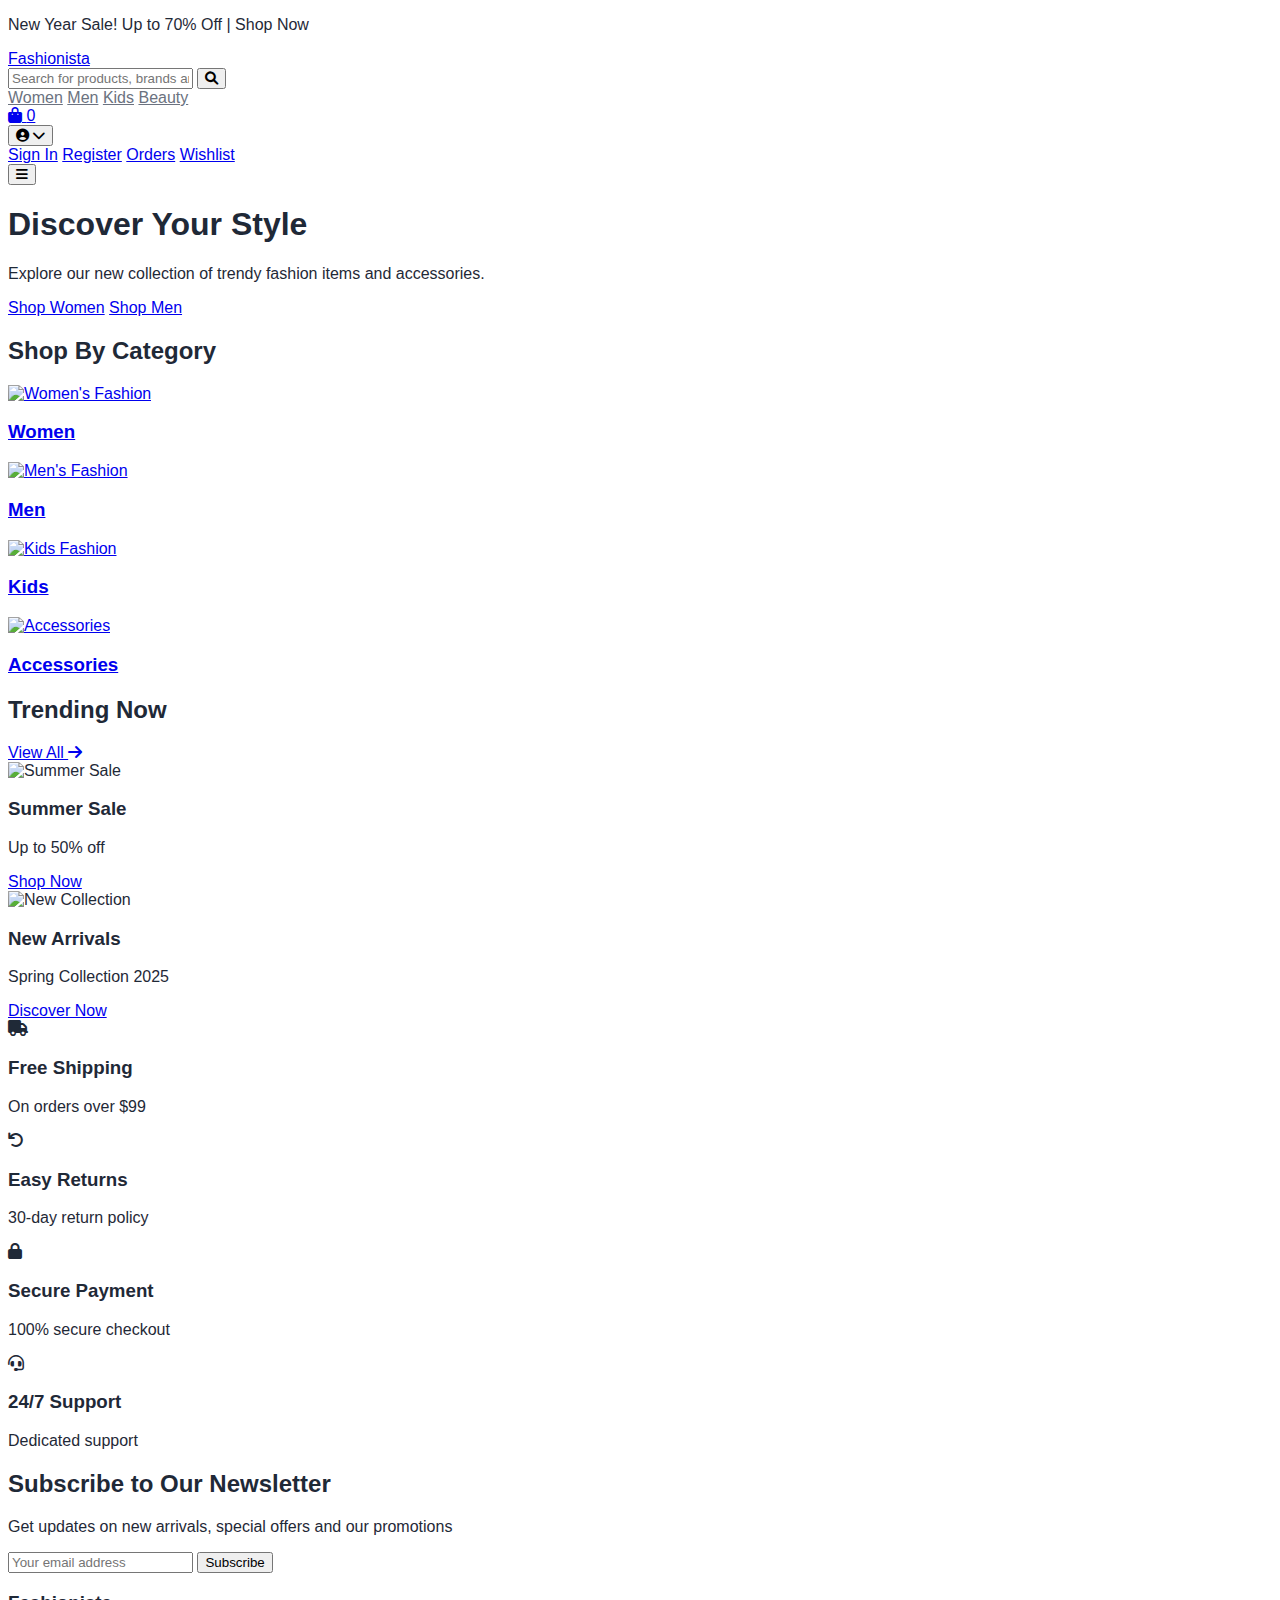
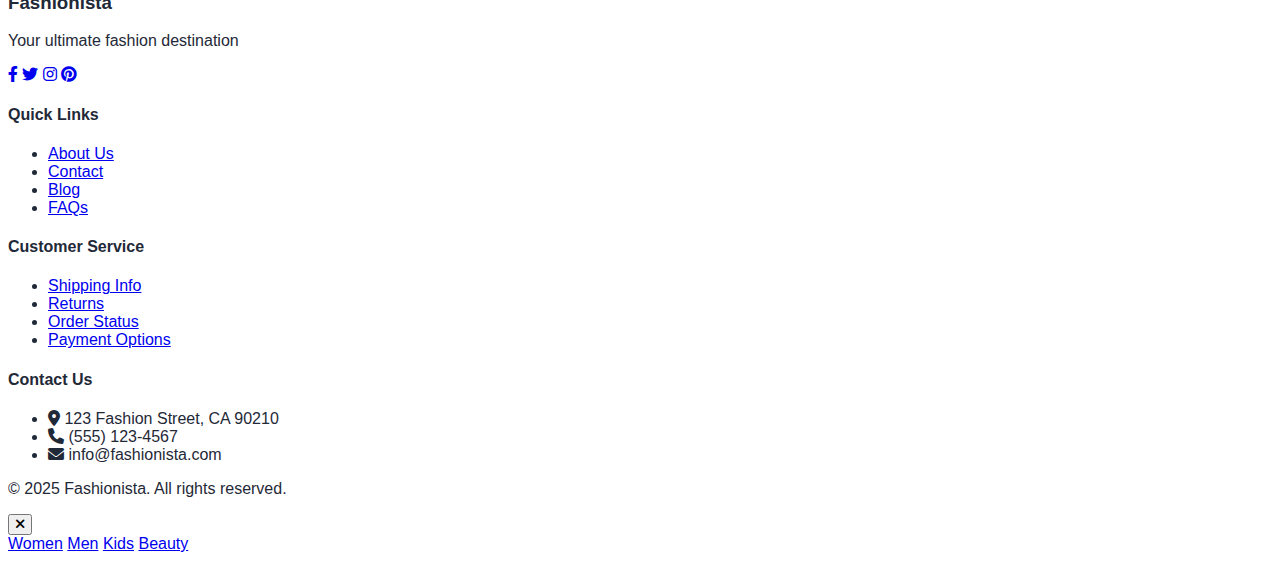
==== Frontend/index.html @ fadd72a0 "first commit" ====
<!DOCTYPE html>
<html lang="en">
<head>
    <meta charset="UTF-8">
    <meta name="viewport" content="width=device-width, initial-scale=1.0">
    <title>Fashionista - Your Ultimate Fashion Destination</title>
    <script src="https://cdn.tailwindcss.com"></script>
    <link rel="stylesheet" href="https://cdnjs.cloudflare.com/ajax/libs/font-awesome/6.0.0/css/all.min.css">
    <link rel="stylesheet" href="https://cdn.jsdelivr.net/npm/swiper@8/swiper-bundle.min.css" />
    <link rel="stylesheet" href="styles.css">
</head>
<body>
    <!-- Top Banner -->
    <div class="bg-purple-600 text-white py-2">
        <div class="max-w-7xl mx-auto px-4 text-center">
            <p class="text-sm"> New Year Sale! Up to 70% Off | Shop Now</p>
        </div>
    </div>

    <!-- Navigation -->
    <nav class="bg-white shadow-lg sticky top-0 z-50">
        <div class="max-w-7xl mx-auto px-4">
            <div class="flex justify-between items-center h-16">
                <!-- Logo -->
                <div class="flex items-center">
                    <a href="index.html" class="text-2xl font-bold text-purple-600">Fashionista</a>
                </div>

                <!-- Search Bar -->
                <div class="hidden md:flex flex-1 max-w-2xl mx-8">
                    <div class="relative w-full">
                        <input type="text" placeholder="Search for products, brands and more..." 
                            class="w-full px-4 py-2 rounded-full border border-gray-300 focus:ring-2 focus:ring-purple-500 focus:border-transparent">
                        <button class="absolute right-3 top-2.5 text-gray-400 hover:text-purple-600">
                            <i class="fas fa-search"></i>
                        </button>
                    </div>
                </div>

                <!-- Navigation Links -->
                <div class="hidden md:flex items-center space-x-8">
                    <a href="women.html" class="nav-link">Women</a>
                    <a href="men.html" class="nav-link">Men</a>
                    <a href="kids.html" class="nav-link">Kids</a>
                    <a href="beauty.html" class="nav-link">Beauty</a>
                    <div class="relative">
                        <a href="cart.html" class="text-gray-700 hover:text-purple-600">
                            <i class="fas fa-shopping-bag text-xl"></i>
                            <span class="absolute -top-2 -right-2 bg-purple-600 text-white rounded-full w-5 h-5 flex items-center justify-center text-xs cart-count">0</span>
                        </a>
                    </div>
                    <div class="relative group">
                        <button class="flex items-center text-gray-700 hover:text-purple-600">
                            <i class="fas fa-user-circle text-xl"></i>
                            <i class="fas fa-chevron-down ml-1 text-xs"></i>
                        </button>
                        <div class="absolute right-0 mt-2 w-48 bg-white rounded-lg shadow-lg py-2 hidden group-hover:block">
                            <a href="#" class="block px-4 py-2 text-gray-800 hover:bg-purple-50">Sign In</a>
                            <a href="#" class="block px-4 py-2 text-gray-800 hover:bg-purple-50">Register</a>
                            <a href="#" class="block px-4 py-2 text-gray-800 hover:bg-purple-50">Orders</a>
                            <a href="#" class="block px-4 py-2 text-gray-800 hover:bg-purple-50">Wishlist</a>
                        </div>
                    </div>
                </div>

                <!-- Mobile Menu Button -->
                <button class="md:hidden text-gray-700 hover:text-purple-600">
                    <i class="fas fa-bars text-2xl"></i>
                </button>
            </div>
        </div>
    </nav>

    <!-- Hero Section -->
    <section class="hero-section relative h-[600px] bg-cover bg-center" style="background-image: url('https://images.unsplash.com/photo-1483985988355-763728e1935b?auto=format&fit=crop&w=1920&q=80');">
        <div class="absolute inset-0 bg-black bg-opacity-40"></div>
        <div class="relative h-full max-w-7xl mx-auto px-4 flex items-center">
            <div class="text-white max-w-xl">
                <h1 class="text-5xl font-bold mb-4 animate-fade-in">Discover Your Style</h1>
                <p class="text-xl mb-8 animate-fade-in delay-200">Explore our new collection of trendy fashion items and accessories.</p>
                <div class="flex gap-4 animate-fade-in delay-400">
                    <a href="women.html" class="bg-purple-600 text-white px-8 py-3 rounded-full hover:bg-purple-700 transition">Shop Women</a>
                    <a href="men.html" class="bg-white text-purple-600 px-8 py-3 rounded-full hover:bg-gray-100 transition">Shop Men</a>
                </div>
            </div>
        </div>
    </section>

    <!-- Featured Categories -->
    <section class="py-16">
        <div class="max-w-7xl mx-auto px-4">
            <h2 class="text-3xl font-bold text-center mb-12">Shop By Category</h2>
            <div class="grid grid-cols-1 md:grid-cols-4 gap-8">
                <a href="women.html" class="category-card group">
                    <div class="relative overflow-hidden rounded-lg">
                        <img src="https://images.unsplash.com/photo-1483985988355-763728e1935b" alt="Women's Fashion" class="w-full h-80 object-cover transition duration-300 group-hover:scale-110">
                        <div class="absolute inset-0 bg-gradient-to-t from-black/70 to-transparent flex items-end">
                            <div class="p-6">
                                <h3 class="text-white text-xl font-bold">Women</h3>
                            </div>
                        </div>
                    </div>
                </a>
                <a href="men.html" class="category-card group">
                    <div class="relative overflow-hidden rounded-lg">
                        <img src="https://images.unsplash.com/photo-1516257984-b1b4d707412e" alt="Men's Fashion" class="w-full h-80 object-cover transition duration-300 group-hover:scale-110">
                        <div class="absolute inset-0 bg-gradient-to-t from-black/70 to-transparent flex items-end">
                            <div class="p-6">
                                <h3 class="text-white text-xl font-bold">Men</h3>
                            </div>
                        </div>
                    </div>
                </a>
                <a href="kids.html" class="category-card group">
                    <div class="relative overflow-hidden rounded-lg">
                        <img src="https://images.unsplash.com/photo-1519457431-44ccd64a579b" alt="Kids Fashion" class="w-full h-80 object-cover transition duration-300 group-hover:scale-110">
                        <div class="absolute inset-0 bg-gradient-to-t from-black/70 to-transparent flex items-end">
                            <div class="p-6">
                                <h3 class="text-white text-xl font-bold">Kids</h3>
                            </div>
                        </div>
                    </div>
                </a>
                <a href="accessories.html" class="category-card group">
                    <div class="relative overflow-hidden rounded-lg">
                        <img src="https://images.unsplash.com/photo-1611085583191-a3b181a88401" alt="Accessories" class="w-full h-80 object-cover transition duration-300 group-hover:scale-110">
                        <div class="absolute inset-0 bg-gradient-to-t from-black/70 to-transparent flex items-end">
                            <div class="p-6">
                                <h3 class="text-white text-xl font-bold">Accessories</h3>
                            </div>
                        </div>
                    </div>
                </a>
            </div>
        </div>
    </section>

    <!-- Trending Now -->
    <section class="bg-gray-50 py-16">
        <div class="max-w-7xl mx-auto px-4">
            <div class="flex justify-between items-center mb-8">
                <h2 class="text-3xl font-bold">Trending Now</h2>
                <a href="#" class="text-purple-600 hover:text-purple-700 flex items-center">
                    View All <i class="fas fa-arrow-right ml-2"></i>
                </a>
            </div>
            <div class="grid grid-cols-1 sm:grid-cols-2 lg:grid-cols-4 gap-6">
                <!-- Product cards will be dynamically loaded here -->
            </div>
        </div>
    </section>

    <!-- Special Offers -->
    <section class="py-16">
        <div class="max-w-7xl mx-auto px-4">
            <div class="grid grid-cols-1 md:grid-cols-2 gap-8">
                <div class="relative rounded-lg overflow-hidden group">
                    <img src="https://images.unsplash.com/photo-1483985988355-763728e1935b" alt="Summer Sale" class="w-full h-[400px] object-cover transition duration-300 group-hover:scale-105">
                    <div class="absolute inset-0 bg-black/40 flex items-center justify-center">
                        <div class="text-center text-white">
                            <h3 class="text-3xl font-bold mb-2">Summer Sale</h3>
                            <p class="text-xl mb-4">Up to 50% off</p>
                            <a href="#" class="inline-block bg-white text-black px-8 py-3 rounded-full hover:bg-purple-600 hover:text-white transition">
                                Shop Now
                            </a>
                        </div>
                    </div>
                </div>
                <div class="relative rounded-lg overflow-hidden group">
                    <img src="https://images.unsplash.com/photo-1490481651871-ab68de25d43d" alt="New Collection" class="w-full h-[400px] object-cover transition duration-300 group-hover:scale-105">
                    <div class="absolute inset-0 bg-black/40 flex items-center justify-center">
                        <div class="text-center text-white">
                            <h3 class="text-3xl font-bold mb-2">New Arrivals</h3>
                            <p class="text-xl mb-4">Spring Collection 2025</p>
                            <a href="#" class="inline-block bg-white text-black px-8 py-3 rounded-full hover:bg-purple-600 hover:text-white transition">
                                Discover Now
                            </a>
                        </div>
                    </div>
                </div>
            </div>
        </div>
    </section>

    <!-- Features -->
    <section class="bg-gray-50 py-16">
        <div class="max-w-7xl mx-auto px-4">
            <div class="grid grid-cols-1 md:grid-cols-4 gap-8">
                <div class="text-center">
                    <i class="fas fa-truck text-4xl text-purple-600 mb-4"></i>
                    <h3 class="text-lg font-semibold mb-2">Free Shipping</h3>
                    <p class="text-gray-600">On orders over $99</p>
                </div>
                <div class="text-center">
                    <i class="fas fa-undo text-4xl text-purple-600 mb-4"></i>
                    <h3 class="text-lg font-semibold mb-2">Easy Returns</h3>
                    <p class="text-gray-600">30-day return policy</p>
                </div>
                <div class="text-center">
                    <i class="fas fa-lock text-4xl text-purple-600 mb-4"></i>
                    <h3 class="text-lg font-semibold mb-2">Secure Payment</h3>
                    <p class="text-gray-600">100% secure checkout</p>
                </div>
                <div class="text-center">
                    <i class="fas fa-headset text-4xl text-purple-600 mb-4"></i>
                    <h3 class="text-lg font-semibold mb-2">24/7 Support</h3>
                    <p class="text-gray-600">Dedicated support</p>
                </div>
            </div>
        </div>
    </section>

    <!-- Newsletter -->
    <section class="py-16 bg-purple-600 text-white">
        <div class="max-w-7xl mx-auto px-4 text-center">
            <h2 class="text-3xl font-bold mb-4">Subscribe to Our Newsletter</h2>
            <p class="mb-8 text-purple-100">Get updates on new arrivals, special offers and our promotions</p>
            <form class="max-w-md mx-auto flex gap-4">
                <input type="email" placeholder="Your email address" 
                    class="flex-1 px-4 py-3 rounded-full text-gray-900 focus:ring-2 focus:ring-purple-500">
                <button type="submit" class="bg-white text-purple-600 px-8 py-3 rounded-full hover:bg-gray-100 transition">
                    Subscribe
                </button>
            </form>
        </div>
    </section>

    <!-- Footer -->
    <footer class="bg-gray-900 text-white py-16">
        <div class="max-w-7xl mx-auto px-4">
            <div class="grid grid-cols-1 md:grid-cols-4 gap-8">
                <div>
                    <h3 class="text-xl font-bold mb-4">Fashionista</h3>
                    <p class="text-gray-400">Your ultimate fashion destination</p>
                    <div class="flex space-x-4 mt-4">
                        <a href="#" class="text-gray-400 hover:text-white"><i class="fab fa-facebook-f"></i></a>
                        <a href="#" class="text-gray-400 hover:text-white"><i class="fab fa-twitter"></i></a>
                        <a href="#" class="text-gray-400 hover:text-white"><i class="fab fa-instagram"></i></a>
                        <a href="#" class="text-gray-400 hover:text-white"><i class="fab fa-pinterest"></i></a>
                    </div>
                </div>
                <div>
                    <h4 class="text-lg font-semibold mb-4">Quick Links</h4>
                    <ul class="space-y-2">
                        <li><a href="#" class="text-gray-400 hover:text-white">About Us</a></li>
                        <li><a href="#" class="text-gray-400 hover:text-white">Contact</a></li>
                        <li><a href="#" class="text-gray-400 hover:text-white">Blog</a></li>
                        <li><a href="#" class="text-gray-400 hover:text-white">FAQs</a></li>
                    </ul>
                </div>
                <div>
                    <h4 class="text-lg font-semibold mb-4">Customer Service</h4>
                    <ul class="space-y-2">
                        <li><a href="#" class="text-gray-400 hover:text-white">Shipping Info</a></li>
                        <li><a href="#" class="text-gray-400 hover:text-white">Returns</a></li>
                        <li><a href="#" class="text-gray-400 hover:text-white">Order Status</a></li>
                        <li><a href="#" class="text-gray-400 hover:text-white">Payment Options</a></li>
                    </ul>
                </div>
                <div>
                    <h4 class="text-lg font-semibold mb-4">Contact Us</h4>
                    <ul class="space-y-2 text-gray-400">
                        <li><i class="fas fa-map-marker-alt mr-2"></i> 123 Fashion Street, CA 90210</li>
                        <li><i class="fas fa-phone mr-2"></i> (555) 123-4567</li>
                        <li><i class="fas fa-envelope mr-2"></i> info@fashionista.com</li>
                    </ul>
                </div>
            </div>
            <div class="border-t border-gray-800 mt-12 pt-8 text-center text-gray-400">
                <p>&copy; 2025 Fashionista. All rights reserved.</p>
            </div>
        </div>
    </footer>

    <!-- Scripts -->
    <script src="https://cdn.jsdelivr.net/npm/swiper@8/swiper-bundle.min.js"></script>
    <script src="js/main.js"></script>
</body>
</html>
---- Frontend/styles.css ----
/* Base Styles */
:root {
    --primary-color: #8B5CF6;
    --primary-dark: #7C3AED;
    --primary-light: #DDD6FE;
    --text-dark: #1F2937;
    --text-light: #6B7280;
}

body {
    font-family: 'Inter', sans-serif;
    color: var(--text-dark);
}

/* Navigation Styles */
.nav-link {
    position: relative;
    color: var(--text-light);
    transition: color 0.3s ease;
}

.nav-link:hover {
    color: var(--primary-color);
}

.nav-link::after {
    content: '';
    position: absolute;
    bottom: -4px;
    left: 0;
    width: 0;
    height: 2px;
    background-color: var(--primary-color);
    transition: width 0.3s ease;
}

.nav-link:hover::after {
    width: 100%;
}

/* Hero Slider */
.hero-slider {
    height: 500px;
}

.swiper-button-next,
.swiper-button-prev {
    color: white !important;
    background: rgba(0, 0, 0, 0.3);
    width: 40px !important;
    height: 40px !important;
    border-radius: 50%;
}

.swiper-button-next::after,
.swiper-button-prev::after {
    font-size: 20px !important;
}

.swiper-pagination-bullet {
    background: white !important;
    opacity: 0.7;
}

.swiper-pagination-bullet-active {
    background: var(--primary-color) !important;
    opacity: 1;
}

/* Category Cards */
.category-card {
    position: relative;
    overflow: hidden;
    transition: transform 0.3s ease;
}

.category-card:hover {
    transform: translateY(-5px);
}

.category-card img {
    transition: transform 0.5s ease;
}

.category-card:hover img {
    transform: scale(1.1);
}

/* Filter Buttons */
.filter-btn {
    padding: 0.5rem 1rem;
    border-radius: 9999px;
    font-weight: 500;
    transition: all 0.3s ease;
    background: transparent;
    color: var(--text-light);
}

.filter-btn:hover {
    color: var(--primary-color);
}

.filter-btn.active {
    background: var(--primary-color);
    color: white;
}

/* Product Grid */
.product-grid {
    display: grid;
    grid-template-columns: repeat(auto-fill, minmax(250px, 1fr));
    gap: 2rem;
}

.product-card {
    background: white;
    border-radius: 1rem;
    overflow: hidden;
    transition: transform 0.3s ease, box-shadow 0.3s ease;
}

.product-card:hover {
    transform: translateY(-5px);
    box-shadow: 0 10px 20px rgba(0, 0, 0, 0.1);
}

.product-image {
    position: relative;
    padding-top: 125%;
    overflow: hidden;
}

.product-image img {
    position: absolute;
    top: 0;
    left: 0;
    width: 100%;
    height: 100%;
    object-fit: cover;
    transition: transform 0.5s ease;
}

.product-card:hover .product-image img {
    transform: scale(1.1);
}

.product-details {
    padding: 1.5rem;
}

.product-title {
    font-weight: 600;
    margin-bottom: 0.5rem;
}

.product-price {
    color: var(--primary-color);
    font-weight: 600;
    font-size: 1.125rem;
}

.product-rating {
    color: #FFA41C;
    margin: 0.5rem 0;
}

/* Wishlist Button */
.wishlist-btn {
    position: absolute;
    top: 1rem;
    right: 1rem;
    background: white;
    border-radius: 50%;
    width: 35px;
    height: 35px;
    display: flex;
    align-items: center;
    justify-content: center;
    cursor: pointer;
    transition: all 0.3s ease;
    opacity: 0;
    transform: translateY(-10px);
}

.product-card:hover .wishlist-btn {
    opacity: 1;
    transform: translateY(0);
}

.wishlist-btn:hover {
    background: var(--primary-color);
    color: white;
}

/* Sale Badge */
.sale-badge {
    position: absolute;
    top: 1rem;
    left: 1rem;
    background: #EF4444;
    color: white;
    padding: 0.25rem 0.75rem;
    border-radius: 9999px;
    font-size: 0.875rem;
    font-weight: 500;
}

/* Newsletter Section */
.newsletter-input {
    background: rgba(255, 255, 255, 0.1);
    border: 1px solid rgba(255, 255, 255, 0.2);
    color: white;
}

.newsletter-input::placeholder {
    color: rgba(255, 255, 255, 0.7);
}

/* Animations */
@keyframes fadeIn {
    from {
        opacity: 0;
        transform: translateY(20px);
    }
    to {
        opacity: 1;
        transform: translateY(0);
    }
}

.animate-fade-in {
    animation: fadeIn 0.6s ease forwards;
}

/* Responsive Design */
@media (max-width: 768px) {
    .hero-slider {
        height: 400px;
    }

    .product-grid {
        grid-template-columns: repeat(auto-fill, minmax(200px, 1fr));
        gap: 1rem;
    }

    .filter-btn {
        font-size: 0.875rem;
        padding: 0.375rem 0.75rem;
    }
}

/* Loading Skeleton */
.skeleton {
    background: linear-gradient(
        90deg,
        #f0f0f0 25%,
        #e0e0e0 50%,
        #f0f0f0 75%
    );
    background-size: 200% 100%;
    animation: loading 1.5s infinite;
}

@keyframes loading {
    0% {
        background-position: 200% 0;
    }
    100% {
        background-position: -200% 0;
    }
}

/* Custom Scrollbar */
::-webkit-scrollbar {
    width: 8px;
}

::-webkit-scrollbar-track {
    background: #f1f1f1;
}

::-webkit-scrollbar-thumb {
    background: var(--primary-color);
    border-radius: 4px;
}

::-webkit-scrollbar-thumb:hover {
    background: var(--primary-dark);
}
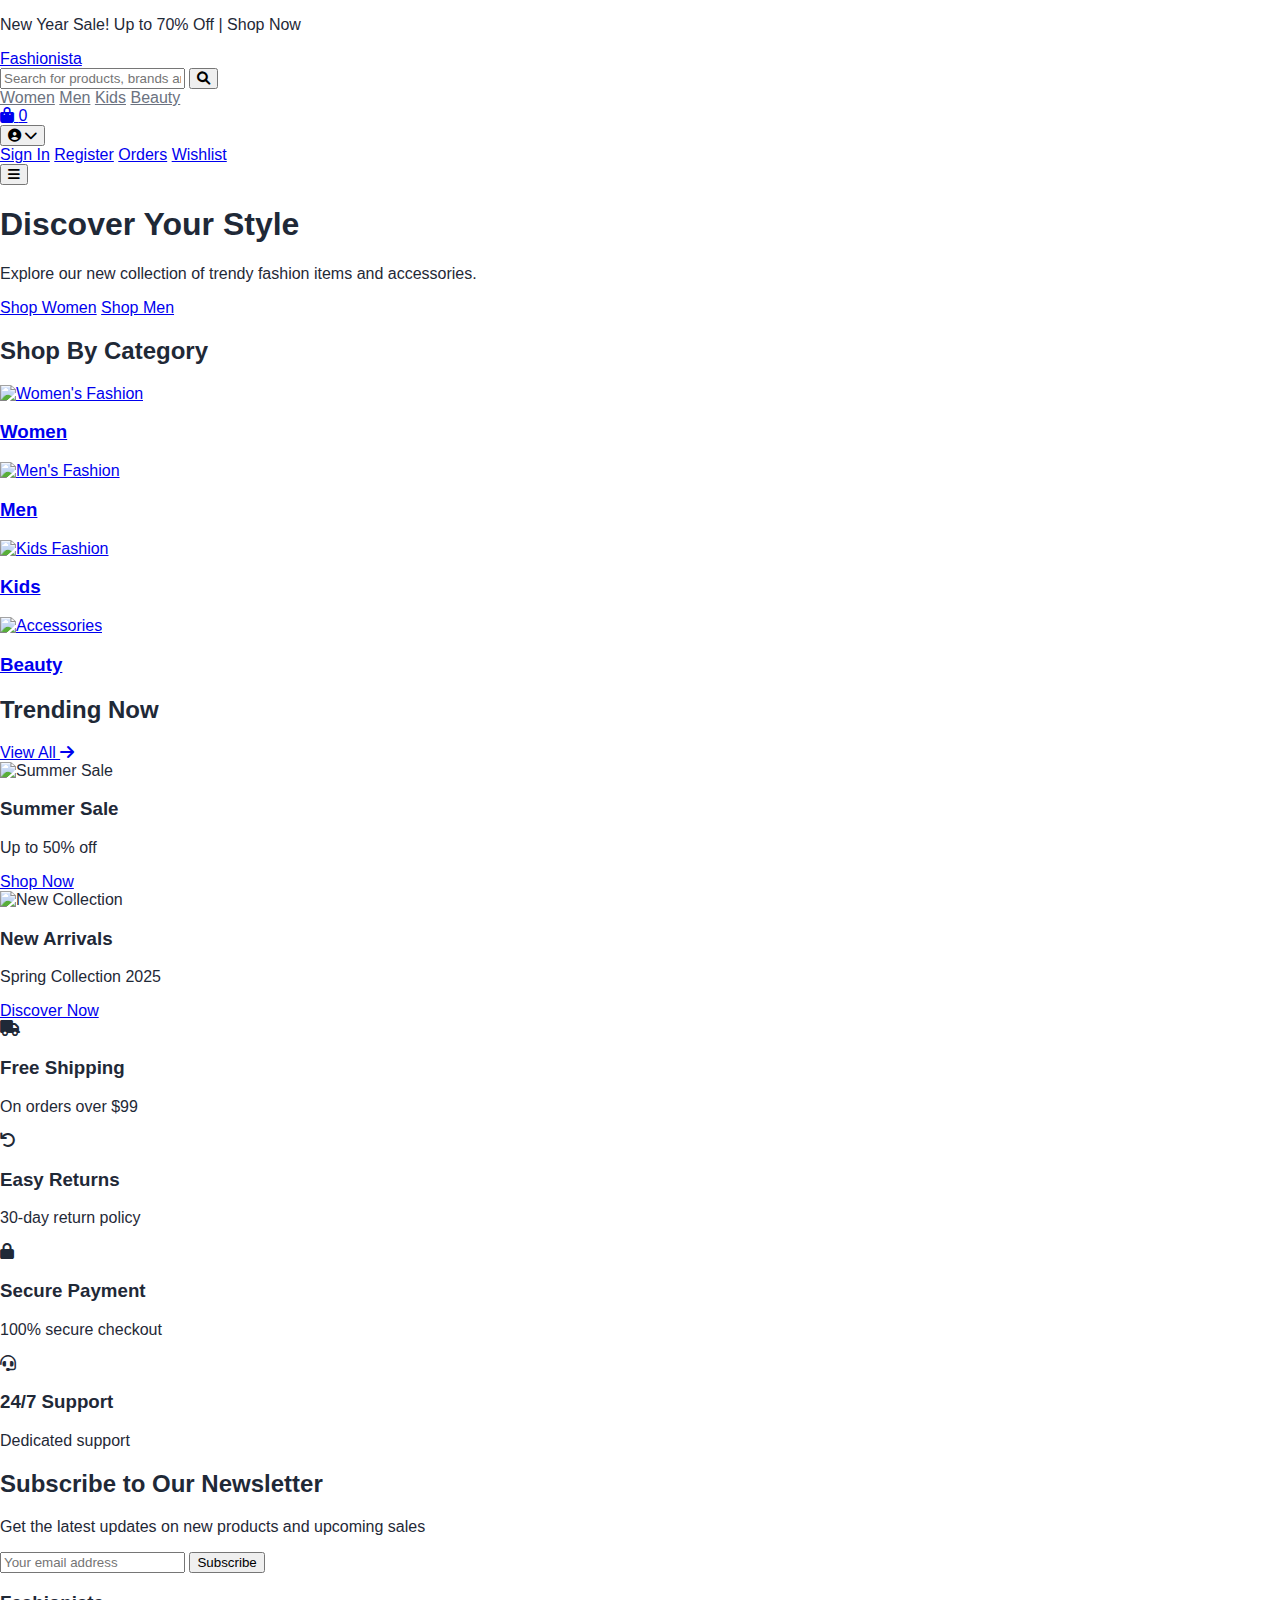
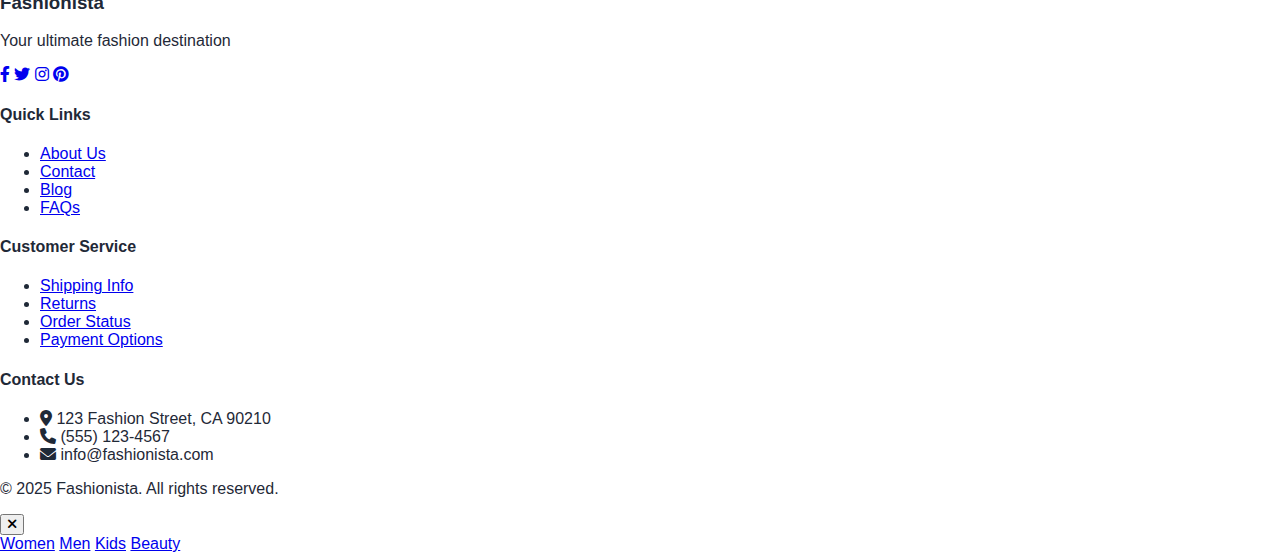
==== commit 210d80b9: "Update styles.css and other changes" ====
--- a/Frontend/index.html
+++ b/Frontend/index.html
@@ -121,12 +121,12 @@
                         </div>
                     </div>
                 </a>
-                <a href="accessories.html" class="category-card group">
+                <a href="beauty.html" class="category-card group">
                     <div class="relative overflow-hidden rounded-lg">
                         <img src="https://images.unsplash.com/photo-1611085583191-a3b181a88401" alt="Accessories" class="w-full h-80 object-cover transition duration-300 group-hover:scale-110">
                         <div class="absolute inset-0 bg-gradient-to-t from-black/70 to-transparent flex items-end">
                             <div class="p-6">
-                                <h3 class="text-white text-xl font-bold">Accessories</h3>
+                                <h3 class="text-white text-xl font-bold">Beauty</h3>
                             </div>
                         </div>
                     </div>
@@ -211,14 +211,15 @@
     </section>
 
     <!-- Newsletter -->
-    <section class="py-16 bg-purple-600 text-white">
+    <section class="bg-purple-600 text-white py-16">
         <div class="max-w-7xl mx-auto px-4 text-center">
             <h2 class="text-3xl font-bold mb-4">Subscribe to Our Newsletter</h2>
-            <p class="mb-8 text-purple-100">Get updates on new arrivals, special offers and our promotions</p>
-            <form class="max-w-md mx-auto flex gap-4">
+            <p class="mb-8">Get the latest updates on new products and upcoming sales</p>
+            <form class="max-w-md mx-auto flex flex-col sm:flex-row items-center justify-center gap-4">
                 <input type="email" placeholder="Your email address" 
-                    class="flex-1 px-4 py-3 rounded-full text-gray-900 focus:ring-2 focus:ring-purple-500">
-                <button type="submit" class="bg-white text-purple-600 px-8 py-3 rounded-full hover:bg-gray-100 transition">
+                    class="w-full px-4 py-2 rounded-full text-gray-900 focus:ring-2 focus:ring-purple-500">
+                <button type="submit" 
+                    class="bg-white text-purple-600 px-8 py-2 rounded-full hover:bg-gray-100 transition mt-4 sm:mt-0 sm:ml-4">
                     Subscribe
                 </button>
             </form>
--- a/Frontend/styles.css
+++ b/Frontend/styles.css
@@ -10,6 +10,15 @@
 body {
     font-family: 'Inter', sans-serif;
     color: var(--text-dark);
+    margin: 0;
+    padding: 0;
+}
+
+.container {
+    width: 100%;
+    max-width: 1200px;
+    margin: 0 auto;
+    padding: 0 15px;
 }
 
 /* Navigation Styles */
@@ -43,8 +52,8 @@
     height: 500px;
 }
 
-.swiper-button-next,
-.swiper-button-prev {
+.hero-slider .swiper-button-next,
+.hero-slider .swiper-button-prev {
     color: white !important;
     background: rgba(0, 0, 0, 0.3);
     width: 40px !important;
@@ -52,17 +61,17 @@
     border-radius: 50%;
 }
 
-.swiper-button-next::after,
-.swiper-button-prev::after {
+.hero-slider .swiper-button-next::after,
+.hero-slider .swiper-button-prev::after {
     font-size: 20px !important;
 }
 
-.swiper-pagination-bullet {
+.hero-slider .swiper-pagination-bullet {
     background: white !important;
     opacity: 0.7;
 }
 
-.swiper-pagination-bullet-active {
+.hero-slider .swiper-pagination-bullet-active {
     background: var(--primary-color) !important;
     opacity: 1;
 }
@@ -249,41 +258,80 @@
     }
 }
 
-/* Loading Skeleton */
-.skeleton {
-    background: linear-gradient(
-        90deg,
-        #f0f0f0 25%,
-        #e0e0e0 50%,
-        #f0f0f0 75%
-    );
-    background-size: 200% 100%;
-    animation: loading 1.5s infinite;
-}
-
-@keyframes loading {
-    0% {
-        background-position: 200% 0;
-    }
-    100% {
-        background-position: -200% 0;
-    }
-}
-
-/* Custom Scrollbar */
-::-webkit-scrollbar {
-    width: 8px;
-}
-
-::-webkit-scrollbar-track {
-    background: #f1f1f1;
-}
-
-::-webkit-scrollbar-thumb {
-    background: var(--primary-color);
-    border-radius: 4px;
-}
-
-::-webkit-scrollbar-thumb:hover {
-    background: var(--primary-dark);
-}
+@media (max-width: 370px) {
+    .hero-slider {
+        height: 400px;
+    }
+
+    .product-grid {
+        grid-template-columns: 1fr;
+    }
+
+    body {
+        font-size: 14px;
+    }
+
+    .category-card {
+        padding: 0.5rem;
+    }
+}
+
+/* Adjust Featured Products Section for Small Screens */
+@media (max-width: 370px) {
+    /* Reduce width of the Featured Products section */
+    .featured-products {
+        width: 90%; /* Adjust width for small screens */
+        margin: 0 auto; /* Center align */
+    }
+
+    /* Adjust the filter buttons' spacing */
+    .filter-btns {
+        display: flex;
+        gap: 8px; /* Minimize gap between buttons */
+        flex-wrap: wrap; /* Allow buttons to wrap if needed */
+    }
+
+    .filter-btn {
+        font-size: 0.8rem; /* Reduce button font size */
+        padding: 4px 8px; /* Adjust padding for smaller buttons */
+    }
+
+    .filter-btn.active {
+        background: var(--primary-color);
+        color: white;
+    }
+
+    /* Reduce the product card size */
+    .product-grid {
+        grid-template-columns: repeat(auto-fill, minmax(150px, 1fr)); /* Smaller product cards */
+        gap: 8px; /* Minimize gap between product cards */
+    }
+
+    /* Ensure badges (e.g., "Sale") are visible */
+    .sale-badge {
+        font-size: 0.7rem; /* Reduce badge font size */
+        padding: 0.2rem 0.5rem; /* Adjust padding */
+    }
+
+    /* Ensure the product image scales properly */
+    .product-image {
+        padding-top: 100%; /* Adjust aspect ratio for small screens */
+    }
+
+    .product-details {
+        padding: 1rem; /* Reduce padding */
+    }
+}
+
+@media (max-width: 370px) {
+    .product-grid {
+        display: grid;
+        grid-template-columns: 1fr; /* Single column layout */
+        gap: 10px; /* Space between items */
+    }
+
+    .filter-btn {
+        width: 100%; /* Full width buttons */
+        margin-bottom: 10px; /* Space between buttons */
+    }
+}
